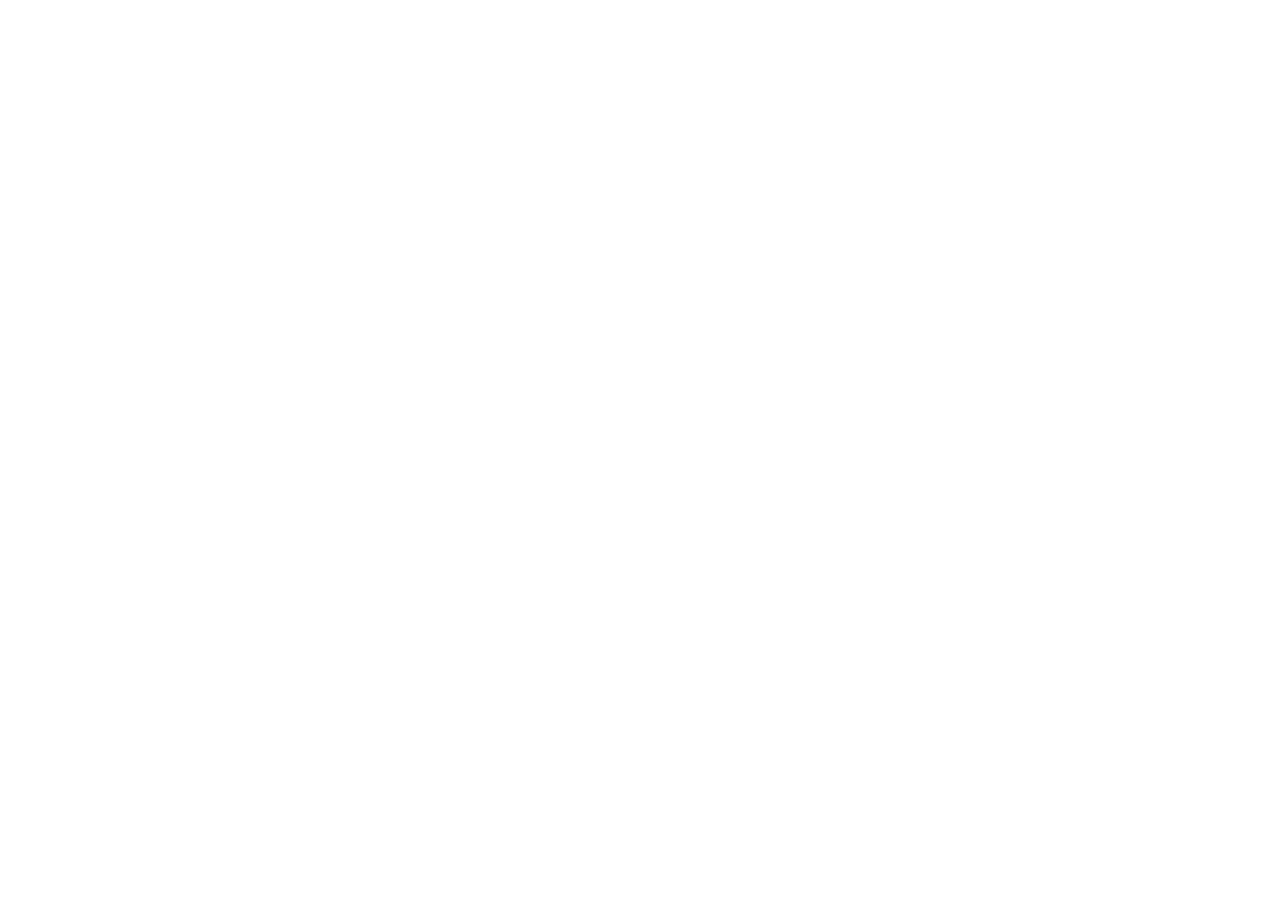
==== index.html @ c510c479 "origem" ====
<!DOCTYPE html>
<html lang="en">
  <head>
    <meta charset="UTF-8" />
    <meta name="viewport" content="width=device-width, initial-scale=1.0" />
    <title>IBGE</title>
  </head>
  <body>
    <!-- HTML -->
    <div id="container"></div>

    <!-- JS -->
    <script>
      const container = document.querySelector("#container");

      const Http = new XMLHttpRequest();
      const url = "https://jsonplaceholder.typicode.com/posts";
      Http.open("GET", url);
      Http.send();

      Http.onreadystatechange = (e) => {
        const requestOutput = JSON.parse(Http.responseText);
				console.log(requestOutput)
      };
    </script>
  </body>
</html>
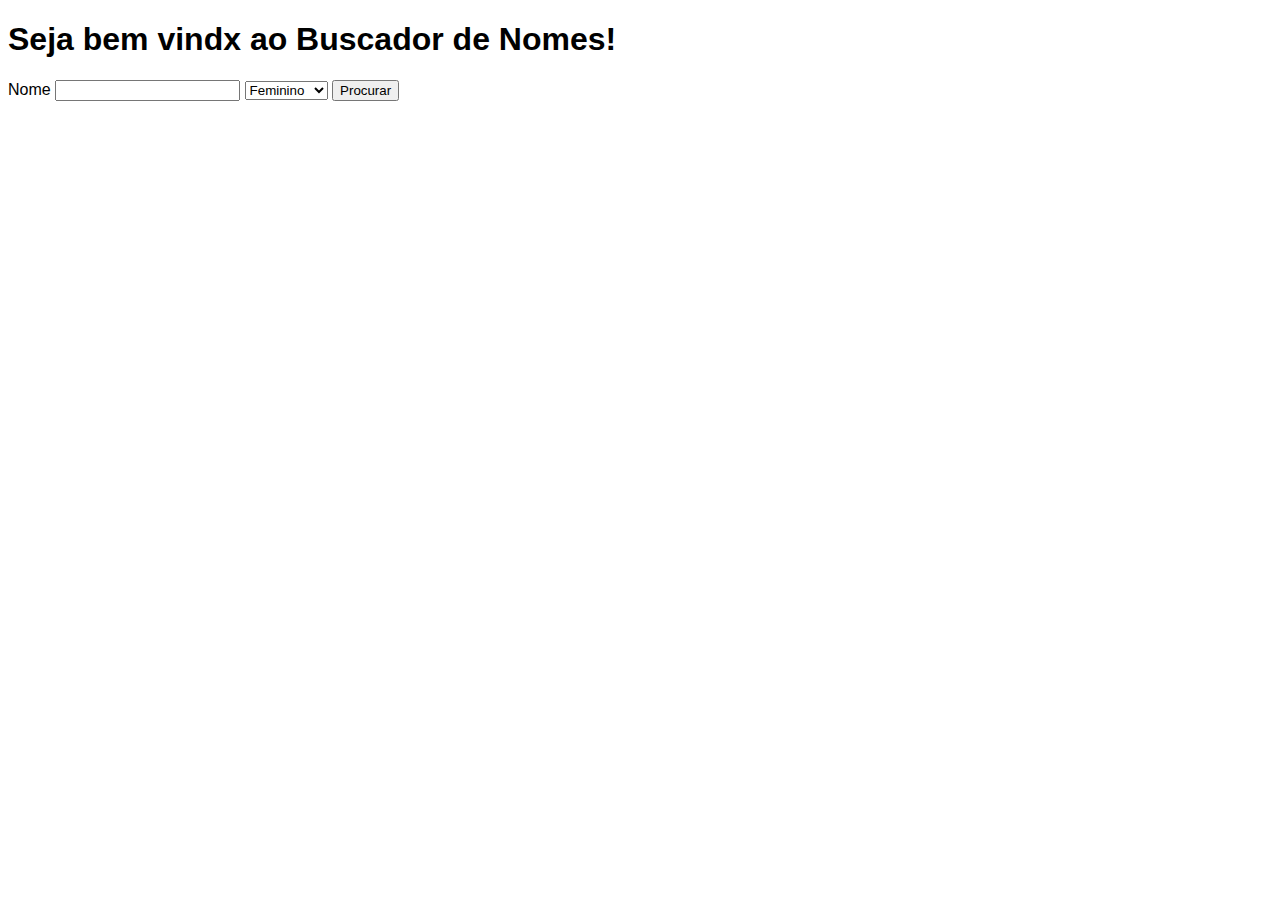
==== commit 012ac2d8: "buscador de ocorrências do mesmo nome por década" ====
--- a/index.html
+++ b/index.html
@@ -4,24 +4,41 @@
     <meta charset="UTF-8" />
     <meta name="viewport" content="width=device-width, initial-scale=1.0" />
     <title>IBGE</title>
-  </head>
+    <link rel="stylesheet" href="style.css">
+	</head>
   <body>
-    <!-- HTML -->
-    <div id="container"></div>
+    <div id="container">
 
-    <!-- JS -->
-    <script>
-      const container = document.querySelector("#container");
-
-      const Http = new XMLHttpRequest();
-      const url = "https://jsonplaceholder.typicode.com/posts";
-      Http.open("GET", url);
-      Http.send();
-
-      Http.onreadystatechange = (e) => {
-        const requestOutput = JSON.parse(Http.responseText);
-				console.log(requestOutput)
-      };
-    </script>
+    <h1>Seja bem vindx ao Buscador de Nomes!</h1>
+    
+		
+    <form onsubmit="sendRequest(event)">
+      <label for="name">Nome</label>
+      <input name="name" type="text" />
+			
+      <select name="sex">
+        <option value="F">Feminino</option>
+        <option value="M">Masculino</option>
+      </select>
+			
+      <button type="submit">Procurar</button>
+    </form>
+    
+    <div id="name-head"></div>
+			<table>
+				<thead id="thead">
+					<!-- <th>Período</th>
+          <th>Quantidade</th> -->
+        </thead>
+        <tbody id="tbody"></tbody>
+        
+      </table>
+      
+      <div id="resposta"></div>
+      <div id="url"></div>
+      
+    </div>
   </body>
-</html>
+	<script src="./script.js"></script>
+	</html>
+	--- a/style.css
+++ b/style.css
@@ -0,0 +1,3 @@
+* {
+	font-family: sans-serif;
+}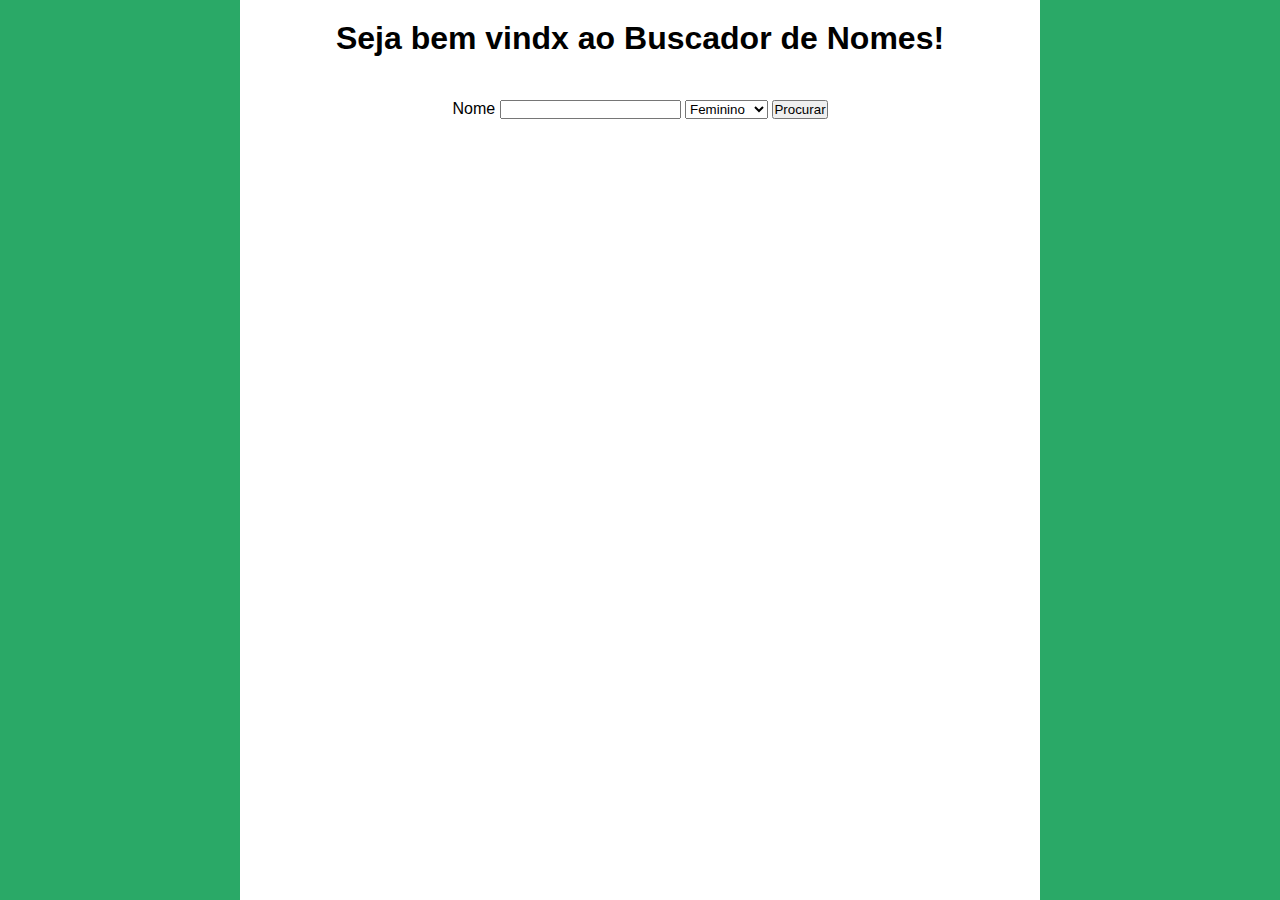
==== commit af2eaabc: "some styling" ====
--- a/index.html
+++ b/index.html
@@ -4,41 +4,40 @@
     <meta charset="UTF-8" />
     <meta name="viewport" content="width=device-width, initial-scale=1.0" />
     <title>IBGE</title>
-    <link rel="stylesheet" href="style.css">
-	</head>
+    <link rel="stylesheet" href="style.css" />
+  </head>
   <body>
     <div id="container">
+      <h1>Seja bem vindx ao Buscador de Nomes!</h1>
 
-    <h1>Seja bem vindx ao Buscador de Nomes!</h1>
-    
-		
-    <form onsubmit="sendRequest(event)">
-      <label for="name">Nome</label>
-      <input name="name" type="text" />
-			
-      <select name="sex">
-        <option value="F">Feminino</option>
-        <option value="M">Masculino</option>
-      </select>
-			
-      <button type="submit">Procurar</button>
-    </form>
-    
-    <div id="name-head"></div>
-			<table>
-				<thead id="thead">
-					<!-- <th>Período</th>
+      <form class="form" onsubmit="sendRequest(event)">
+        <label for="name">Nome</label>
+        <input name="name" type="text" />
+
+        <select name="sex">
+          <option value="F">Feminino</option>
+          <option value="M">Masculino</option>
+        </select>
+
+        <button id="submit" type="submit">Procurar</button>
+      </form>
+
+      <div id="loading-spinner"></div>
+
+      <div class="outcome">
+        <div id="name-head"></div>
+        <table>
+          <thead id="thead">
+            <!-- <th>Período</th>
           <th>Quantidade</th> -->
-        </thead>
-        <tbody id="tbody"></tbody>
-        
-      </table>
-      
-      <div id="resposta"></div>
-      <div id="url"></div>
-      
+          </thead>
+          <tbody id="tbody"></tbody>
+        </table>
+
+        <div id="resposta"></div>
+        <div id="url"></div>
+      </div>
     </div>
   </body>
-	<script src="./script.js"></script>
-	</html>
-	+  <script src="./script.js"></script>
+</html>
--- a/style.css
+++ b/style.css
@@ -1,3 +1,90 @@
 * {
 	font-family: sans-serif;
-}+	margin: 0;
+	padding: 0;
+	box-sizing: border-box;
+	
+	/* box-sizing: content-box; */
+}
+h1 {
+	text-align: center;
+	position: absolute;
+	top: 20px;
+}
+
+body{
+	background-color: #2aa967;
+}
+
+#container {
+	margin: 0px auto;
+	width: 800px;
+	height: 100vh;
+	/* border: 3px solid #02da6b; */
+	display: flex;
+	flex-direction: column;
+	align-items: center;
+	justify-content: center;
+	background: url('https://i.pinimg.com/564x/ec/44/a4/ec44a4d6fdaf41deed207444c406d905.jpg') -100px 100px no-repeat #fff;
+
+}
+
+.form {
+	position: absolute;
+	top: 100px;
+}
+
+.outcome {
+	width: 80%;
+	display: flex;
+	flex-direction: column;
+	align-items: center;
+	justify-content: center;
+	margin: 0 0 60px;
+}
+
+#name-head {
+	font-size: 30px;
+	font-weight: bolder;
+	padding-bottom: 10px;
+}
+
+th {
+	padding-left: 10px;
+	text-align: left;
+	line-height: 40px;
+	background-image: linear-gradient(40deg, rgb(0, 72, 255), dodgerblue);
+	color: #fff;
+
+}
+table {
+	width: 100%;
+	/* border: 1px solid green; */
+}
+tr:nth-child(even) {background: #CCC}
+tr:nth-child(odd) {background: #FFF}
+td {
+	border-left: 1px solid #CCC;
+	padding-left: 10px;
+	line-height: 30px;
+}
+
+
+#resposta {
+	display: flex;
+	align-items: center;
+	justify-content: center;
+	/* border: 1px solid green; */
+	height: 100px;
+	font-size: 20px;
+}
+
+/* #container {
+	margin: 0 auto;
+	width: 800px;
+	height: 100vh;
+	border: 10px solid black;
+	display: grid;
+	grid-template-columns: 1fr 1fr;
+	grid-template-rows: 60px 60px 40px auto 80px; 
+}*/